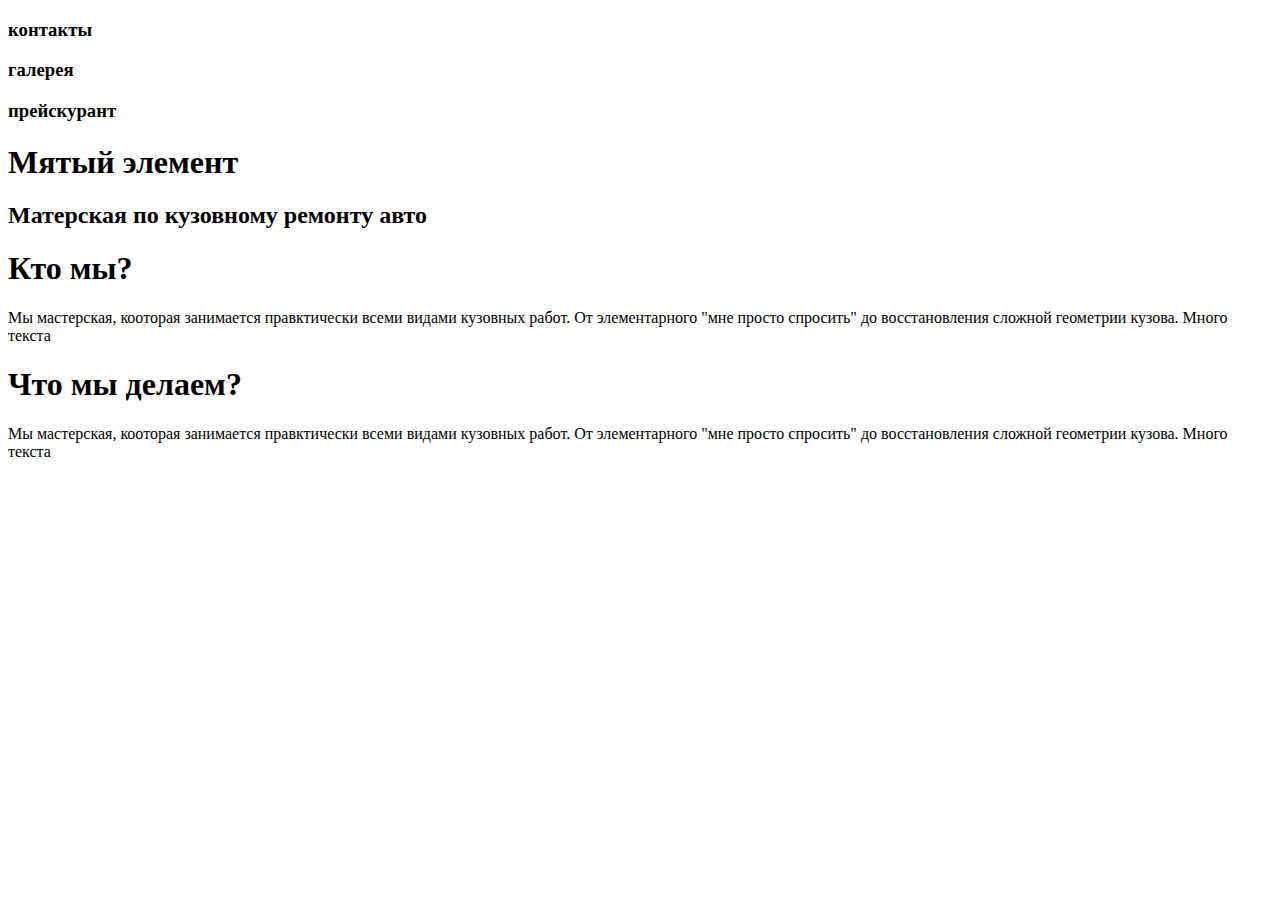
==== tag/index.html @ 4c36b1f5 "create initial folder structure" ====
<!DOCTYPE html>
<html lang="ru">
<head>
    <meta charset="UTF-8">
    <meta http-equiv="X-UA-Compatible" content="IE=edge">
    <meta name="viewport" content="width=device-width, initial-scale=1.0">
    <title>Мятый элемент</title>
</head>

<body>
    <h3>контакты</h3>
    <h3>галерея</h3>
    <h3>прейскурант</h3>
<h1>Мятый элемент</h1>
<h2>Матерская по кузовному ремонту авто</h2>

<h1>Кто мы?</h1>
<p>Мы мастерская, кооторая занимается правктически всеми видами кузовных работ. 
От элементарного "мне просто спросить" до восстановления сложной геометрии кузова.
Много текста
</p>

<h1>Что мы делаем?</h1>
<p>Мы мастерская, кооторая занимается правктически всеми видами кузовных работ. 
    От элементарного "мне просто спросить" до восстановления сложной геометрии кузова.
    Много текста
</p>



</body>
</html>
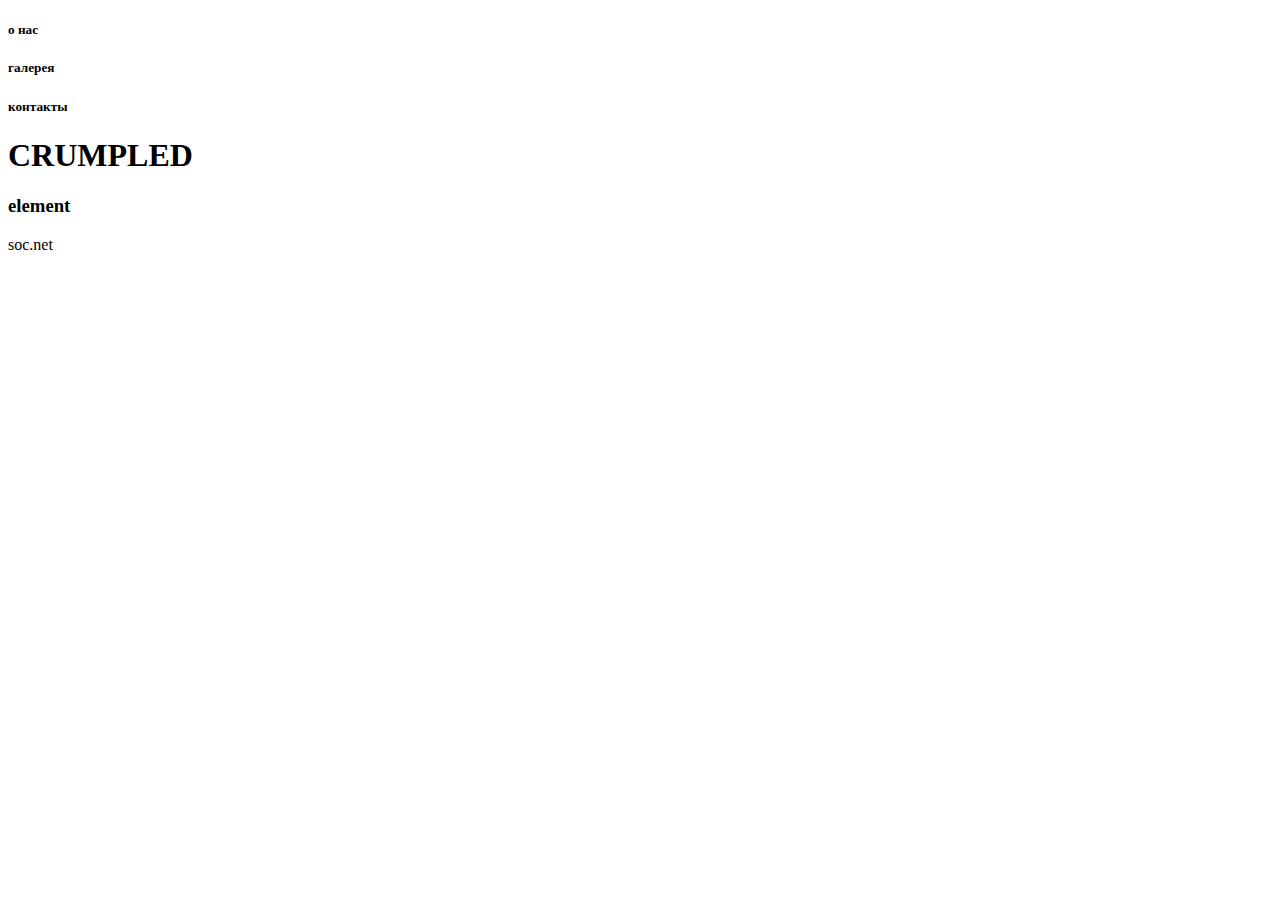
==== commit 009f9824: "i" ====
--- a/tag/index.html
+++ b/tag/index.html
@@ -4,29 +4,27 @@
     <meta charset="UTF-8">
     <meta http-equiv="X-UA-Compatible" content="IE=edge">
     <meta name="viewport" content="width=device-width, initial-scale=1.0">
+    <link rel="shortcut icon" href="favicon.ico" type="image/x-icon">
+    <link rel="stylesheet" href="./styles/style.css">
     <title>Мятый элемент</title>
 </head>
 
 <body>
-    <h3>контакты</h3>
-    <h3>галерея</h3>
-    <h3>прейскурант</h3>
-<h1>Мятый элемент</h1>
-<h2>Матерская по кузовному ремонту авто</h2>
+    <div class="butt">
+    <h5>о нас</h5>
+    <h5>галерея</h5>
+    <h5>контакты</h5>
+    </div>  
 
-<h1>Кто мы?</h1>
-<p>Мы мастерская, кооторая занимается правктически всеми видами кузовных работ. 
-От элементарного "мне просто спросить" до восстановления сложной геометрии кузова.
-Много текста
-</p>
-
-<h1>Что мы делаем?</h1>
-<p>Мы мастерская, кооторая занимается правктически всеми видами кузовных работ. 
-    От элементарного "мне просто спросить" до восстановления сложной геометрии кузова.
-    Много текста
-</p>
+    <h1>CRUMPLED</h1>
+<h3>element</h3>
 
 
 
+
+<footer class="footer">
+soc.net
+</footer>
+
 </body>
 </html>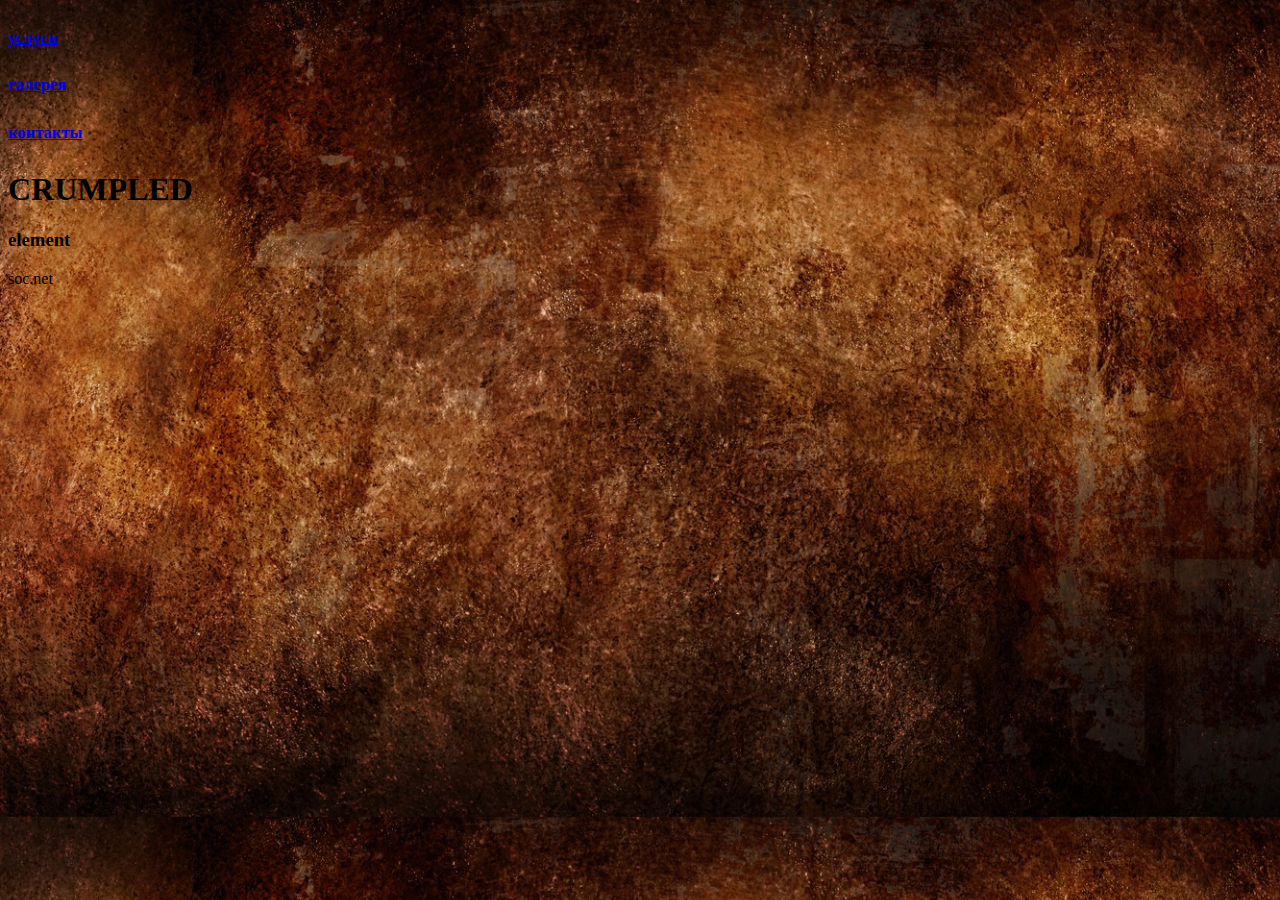
==== commit 17b84a40: "initial commit" ====
--- a/tag/index.html
+++ b/tag/index.html
@@ -4,20 +4,30 @@
     <meta charset="UTF-8">
     <meta http-equiv="X-UA-Compatible" content="IE=edge">
     <meta name="viewport" content="width=device-width, initial-scale=1.0">
+    
     <link rel="shortcut icon" href="favicon.ico" type="image/x-icon">
-    <link rel="stylesheet" href="./styles/style.css">
+    
+    <link rel="stylesheet" href="../css/style.css">
+    
     <title>Мятый элемент</title>
 </head>
 
 <body>
     <div class="butt">
-    <h5>о нас</h5>
-    <h5>галерея</h5>
-    <h5>контакты</h5>
+    
+    <div>    <h5> <a href="../tag/services.html"> услуги</a></h5>  </div>
+
+    <div>    <h5><a href="../tag/galery.html">  галерея</a></h5>  </div>
+
+    <div>    <h5> <a href="../tag/contacts.html"> контакты</a></h5>  </div>
+
     </div>  
 
     <h1>CRUMPLED</h1>
 <h3>element</h3>
+
+
+        
 
 
 
--- a/css/style.css
+++ b/css/style.css
@@ -0,0 +1,12 @@
+body  {
+background-image: url("../css/image/11.jpg");
+background-size: 100%;
+background-attachment: fixed;
+background-color: rgb(41, 29, 8);}
+
+
+.butt  {  
+    font-family: Georgia, 'Times New Roman', Times, serif;
+    font-size: 20px;
+    color: rgb(255, 255, 255); 
+}
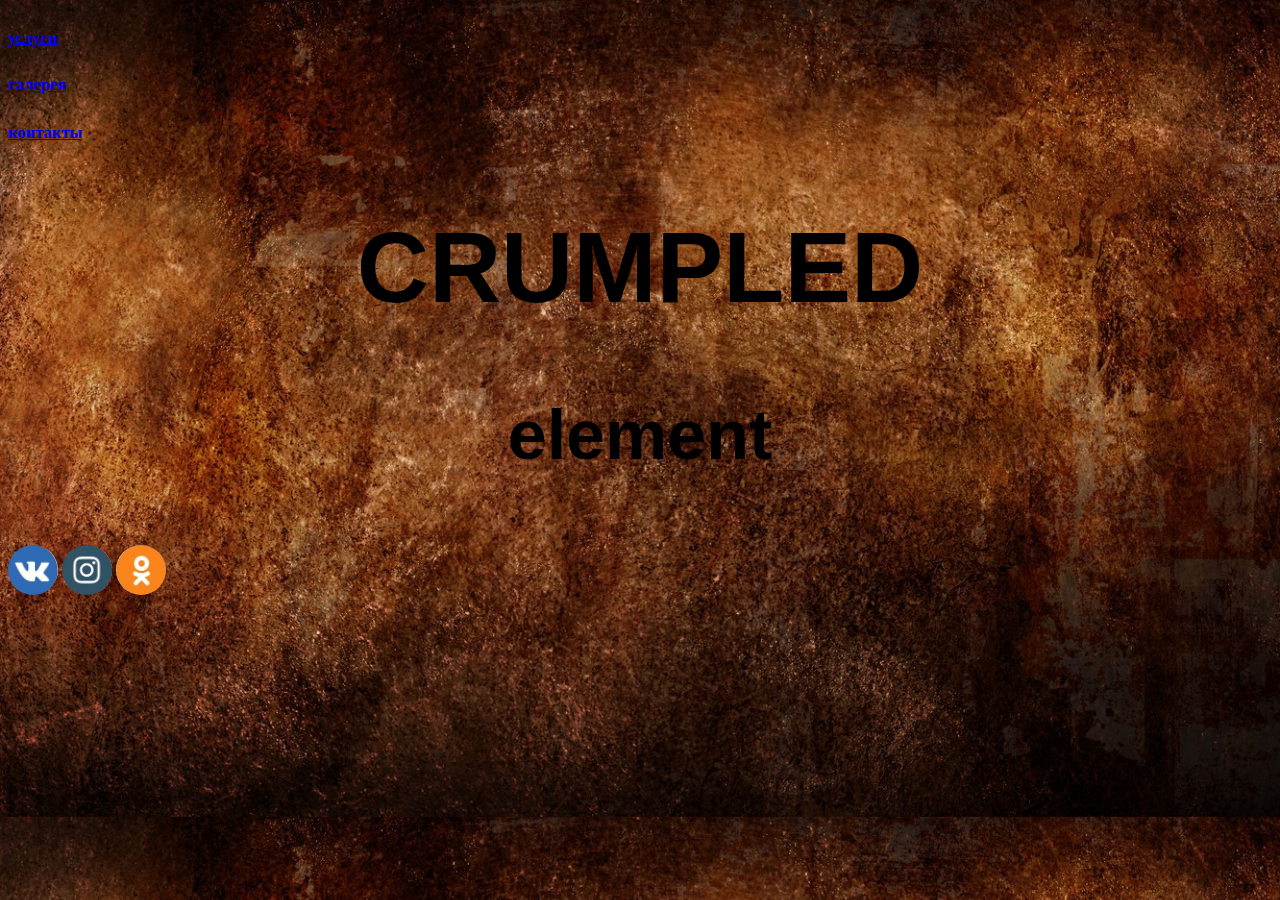
==== commit e97efefd: "ini" ====
--- a/tag/index.html
+++ b/tag/index.html
@@ -23,8 +23,8 @@
 
     </div>  
 
-    <h1>CRUMPLED</h1>
-<h3>element</h3>
+    <h1 class="name1">CRUMPLED</h1>
+<h3 class="name2">element</h3>
 
 
         
@@ -33,7 +33,16 @@
 
 
 <footer class="footer">
-soc.net
+<a href="  "></a>
+<img src="../css/image/вк.jpg" alt="VK" class="round">
+
+
+<img src="../css/image/иг.jpg" alt="IG" class="round">
+
+
+<img src="../css/image/ок.jpg" alt="OK" class="round">
+
+
 </footer>
 
 </body>
--- a/css/style.css
+++ b/css/style.css
@@ -10,3 +10,23 @@
     font-size: 20px;
     color: rgb(255, 255, 255); 
 }
+
+.round {
+    border-radius: 100px;
+    width: 50px;
+    height: 50px;
+}
+
+.name1 {
+    font: x-large;
+    font-family: 'Trebuchet MS', 'Lucida Sans Unicode', 'Lucida Grande', 'Lucida Sans', Arial, sans-serif;
+    font-size: 100px;
+    text-align: center;
+}
+
+.name2 {
+    font: x-large;
+    font-family: 'Trebuchet MS', 'Lucida Sans Unicode', 'Lucida Grande', 'Lucida Sans', Arial, sans-serif;
+    font-size: 70px;
+    text-align: center;
+}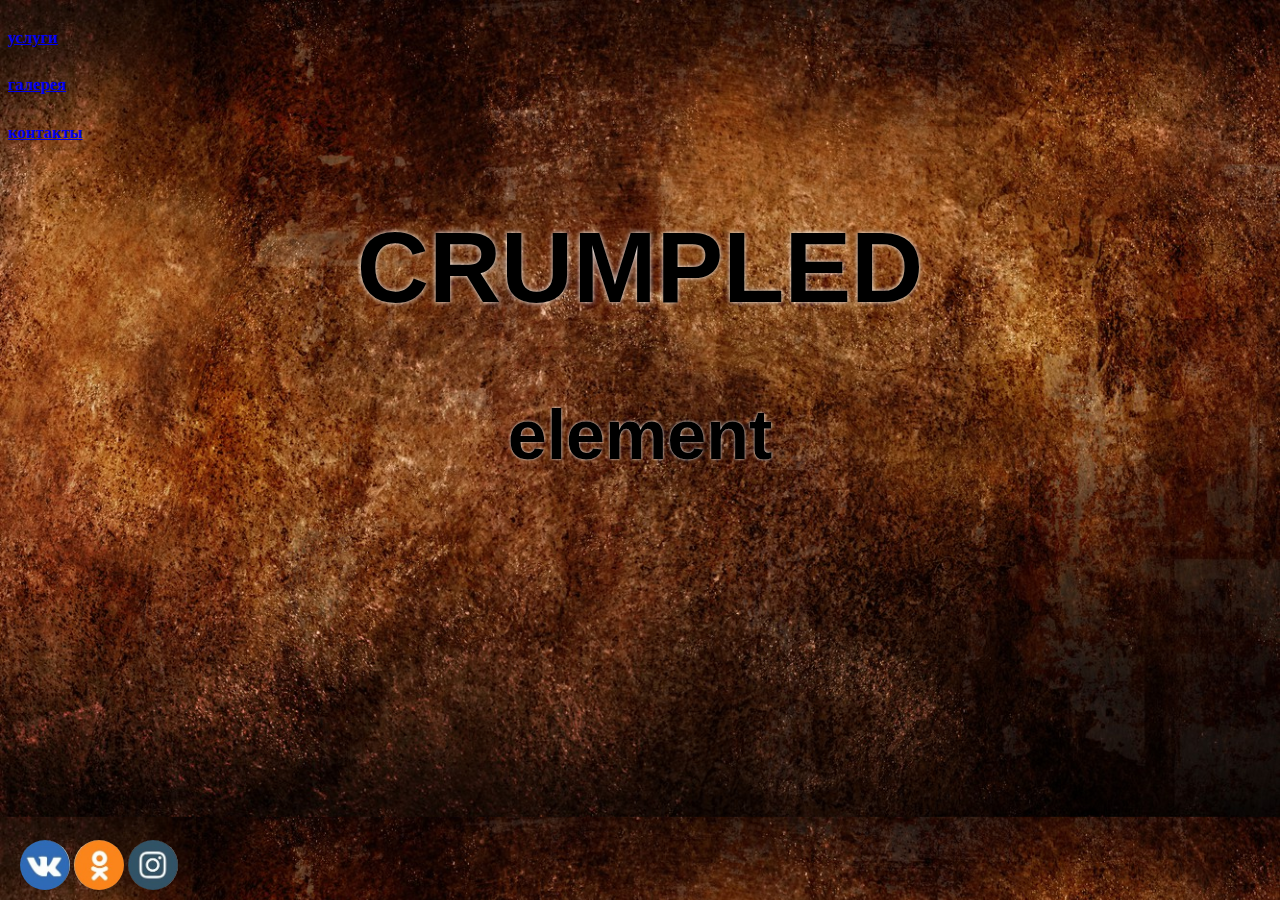
==== commit 7de43954: "Initial commit" ====
--- a/tag/index.html
+++ b/tag/index.html
@@ -33,15 +33,12 @@
 
 
 <footer class="footer">
-<a href="  "></a>
-<img src="../css/image/вк.jpg" alt="VK" class="round">
+    <a href="https://vk.com/id71817568"><img src="../css/image/вк.jpg" class="round" alt="VK"></a>
 
+    <a href="https://ok.ru/profile/545812616413"><img src="../css/image/ок.jpg" class="round" alt="OK"></a>
 
-<img src="../css/image/иг.jpg" alt="IG" class="round">
-
-
-<img src="../css/image/ок.jpg" alt="OK" class="round">
-
+    <a href="https://www.instagram.com/agapov_serezha_vovkin_syn/"><img src="../css/image/иг.jpg" class="round" alt="IG"></a>
+    
 
 </footer>
 
--- a/css/style.css
+++ b/css/style.css
@@ -2,7 +2,7 @@
 background-image: url("../css/image/11.jpg");
 background-size: 100%;
 background-attachment: fixed;
-background-color: rgb(41, 29, 8);}
+background-color: rgb(0, 0, 0);}
 
 
 .butt  {  
@@ -22,6 +22,8 @@
     font-family: 'Trebuchet MS', 'Lucida Sans Unicode', 'Lucida Grande', 'Lucida Sans', Arial, sans-serif;
     font-size: 100px;
     text-align: center;
+    font-weight: bolder;
+    text-shadow: rgb(255, 255, 255) 0 0 5px;
 }
 
 .name2 {
@@ -29,4 +31,13 @@
     font-family: 'Trebuchet MS', 'Lucida Sans Unicode', 'Lucida Grande', 'Lucida Sans', Arial, sans-serif;
     font-size: 70px;
     text-align: center;
+    text-shadow: rgb(255, 255, 255) 0 0 3px;
+}
+
+.footer {
+    position:fixed;
+    left: 20px;
+    bottom:0px;
+    height:60px;
+    width:100%;
 }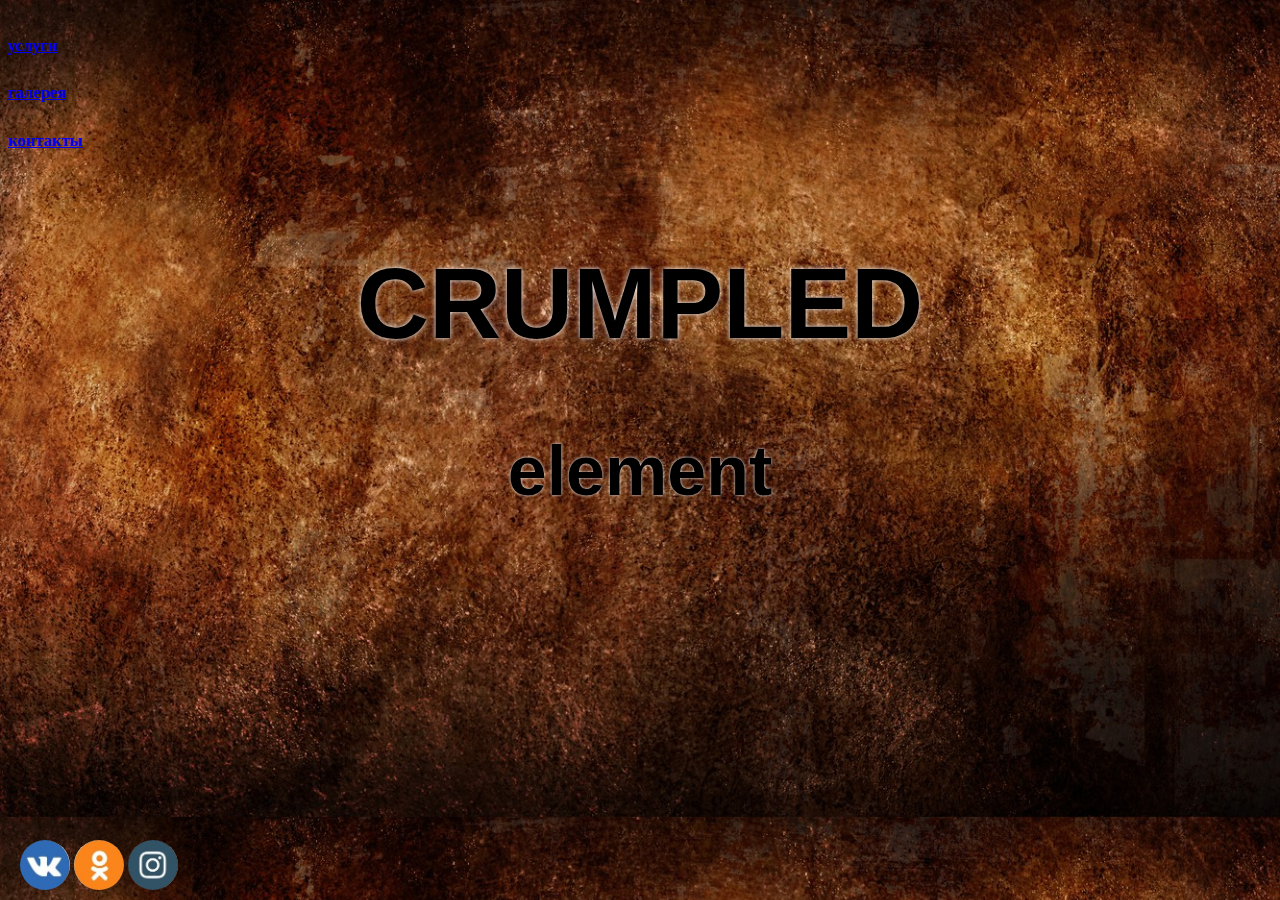
==== commit 7c78af8d: "Initial commit" ====
--- a/tag/index.html
+++ b/tag/index.html
@@ -14,7 +14,7 @@
 
 <body>
     <div class="butt">
-    
+
     <div>    <h5> <a href="../tag/services.html"> услуги</a></h5>  </div>
 
     <div>    <h5><a href="../tag/galery.html">  галерея</a></h5>  </div>
@@ -33,12 +33,13 @@
 
 
 <footer class="footer">
+
     <a href="https://vk.com/id71817568"><img src="../css/image/вк.jpg" class="round" alt="VK"></a>
 
     <a href="https://ok.ru/profile/545812616413"><img src="../css/image/ок.jpg" class="round" alt="OK"></a>
 
     <a href="https://www.instagram.com/agapov_serezha_vovkin_syn/"><img src="../css/image/иг.jpg" class="round" alt="IG"></a>
-    
+
 
 </footer>
 
--- a/css/style.css
+++ b/css/style.css
@@ -6,6 +6,7 @@
 
 
 .butt  {  
+    display: inline-block;
     font-family: Georgia, 'Times New Roman', Times, serif;
     font-size: 20px;
     color: rgb(255, 255, 255); 
@@ -40,4 +41,27 @@
     bottom:0px;
     height:60px;
     width:100%;
+}
+
+.name11 {
+    font: x-large;
+    font-family: 'Trebuchet MS', 'Lucida Sans Unicode', 'Lucida Grande', 'Lucida Sans', Arial, sans-serif;
+    font-size: 50px;
+    text-align: center;
+    font-weight: bolder;
+    text-shadow: rgb(255, 255, 255) 0 0 5px;
+}
+
+.text {
+    padding: 20px;
+    font-size: 30px;
+}
+
+.name22 {
+    font: x-large;
+    font-family: 'Trebuchet MS', 'Lucida Sans Unicode', 'Lucida Grande', 'Lucida Sans', Arial, sans-serif;
+    font-size: 40px;
+    text-align: center;
+    font-weight: bolder;
+    text-shadow: rgb(255, 255, 255) 0 0 5px;
 }